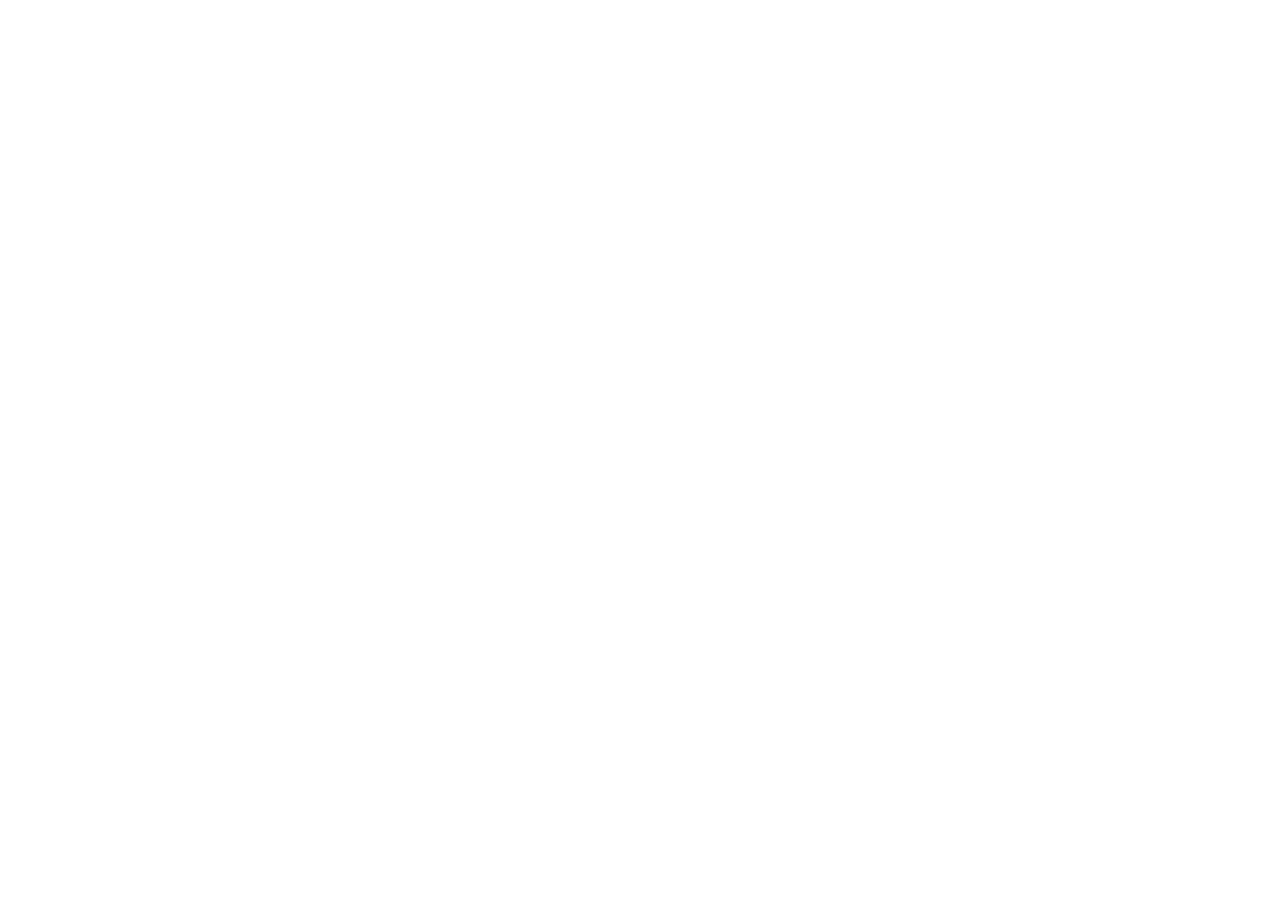
==== 9_FLEXBOX/index.html @ 703ea4b1 "new project" ====
<!DOCTYPE html>
<html lang="pt-br">
<head>
    <meta charset="UTF-8">
    <meta name="viewport" content="width=device-width, initial-scale=1.0">
    <title>Document</title>
</head>
<body>
    
</body>
</html>
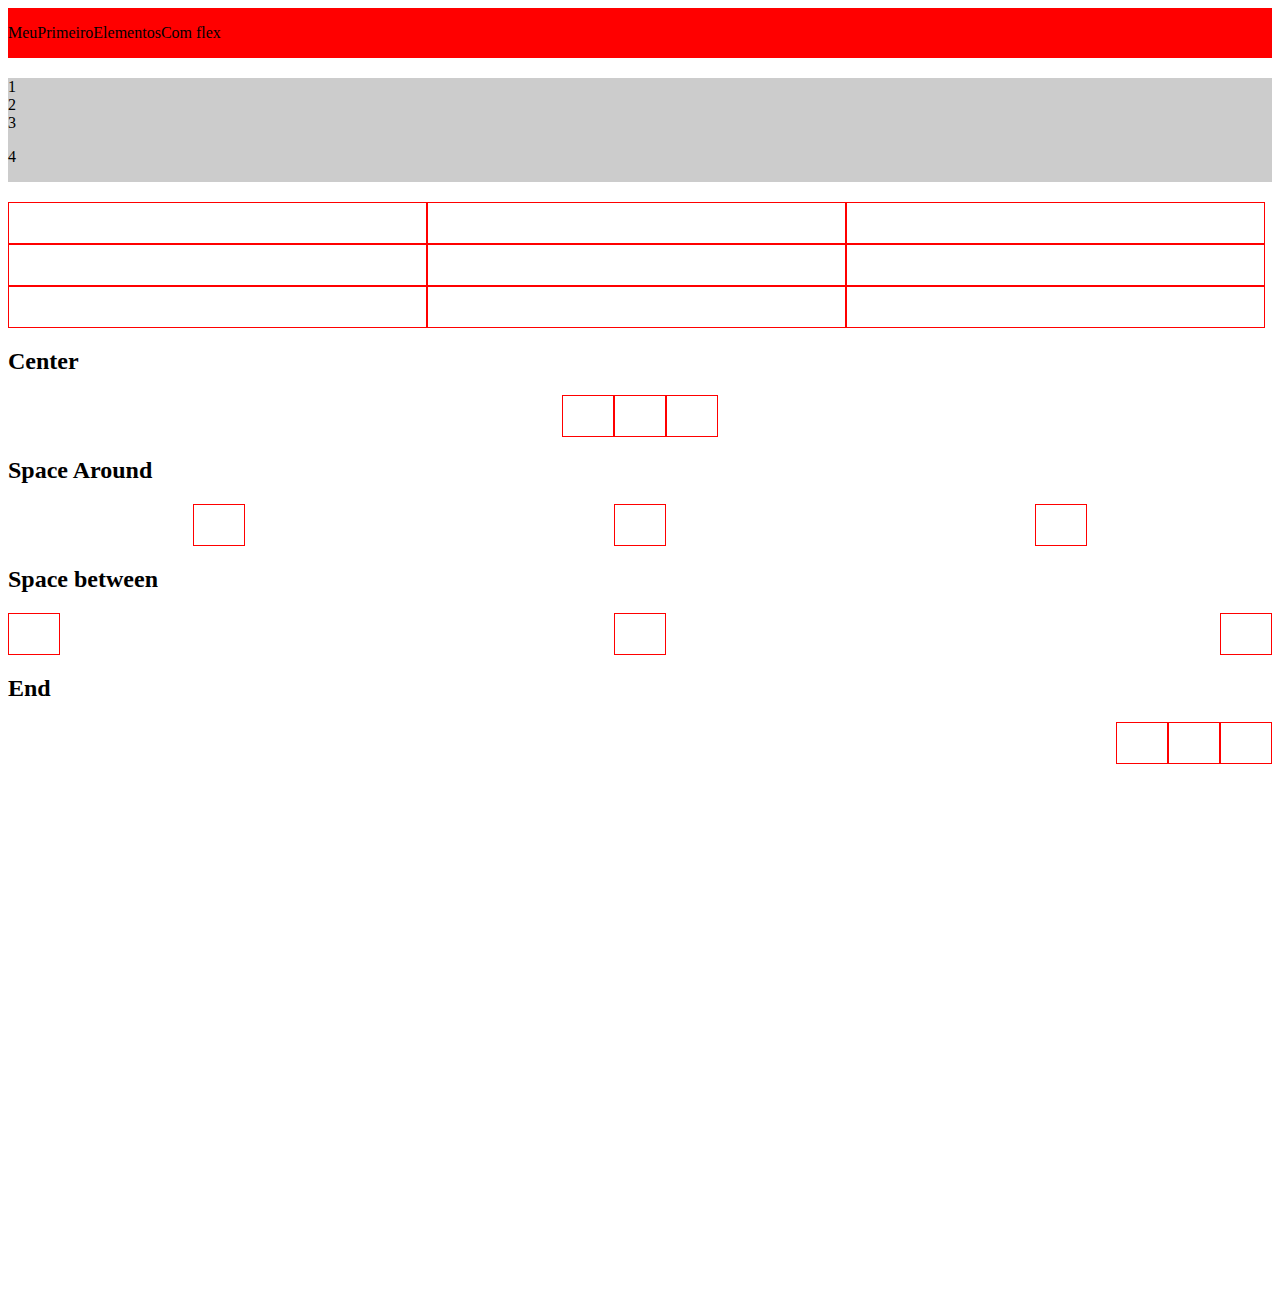
==== commit a9a874cc: "Aprendendo flexbox" ====
--- a/9_FLEXBOX/index.html
+++ b/9_FLEXBOX/index.html
@@ -3,9 +3,62 @@
 <head>
     <meta charset="UTF-8">
     <meta name="viewport" content="width=device-width, initial-scale=1.0">
-    <title>Document</title>
+    <title>Flexbox</title>
+    <link rel="stylesheet" href="css/style.css">
 </head>
 <body>
-    
+    <!-- 1 - Flex -->
+    <div class="flex">
+        <p>Meu</p>
+        <p>Primeiro</p>
+        <p>Elementos</p>
+        <p>Com flex</p>
+    </div>
+    <!-- 2 - column -->
+    <div class="flex-column">
+        <span>1</span>
+        <span>2</span>
+        <span>3</span>
+        <p>4</p>
+    </div>
+
+    <!-- 3 - wrap -->
+    <div class="wrap">
+        <div class="box"></div>
+        <div class="box"></div>
+        <div class="box"></div>
+        <div class="box"></div>
+        <div class="box"></div>
+        <div class="box"></div>
+        <div class="box"></div>
+        <div class="box"></div>
+        <div class="box"></div>
+    </div>
+
+    <!-- 4 - justify content -->
+    <h2>Center</h2>
+    <div class="center">
+        <div class="box"></div>
+        <div class="box"></div>
+        <div class="box"></div>
+    </div>
+    <h2>Space Around</h2>
+    <div class="space-around">
+        <div class="box"></div>
+        <div class="box"></div>
+        <div class="box"></div>
+    </div>
+    <h2>Space between</h2>
+    <div class="space-between">
+        <div class="box"></div>
+        <div class="box"></div>
+        <div class="box"></div>
+    </div>
+    <h2>End</h2>
+    <div class="end">
+        <div class="box"></div>
+        <div class="box"></div>
+        <div class="box"></div>
+    </div>
 </body>
 </html>--- a/9_FLEXBOX/css/style.css
+++ b/9_FLEXBOX/css/style.css
@@ -0,0 +1,65 @@
+/* 1 flex */
+
+body {
+    padding-bottom: 500px;
+}
+
+.flex {
+    display: flex;
+    background-color: red;
+    margin-bottom: 20px;
+}
+
+.flex-column {
+    display: flex;
+    background-color: #ccc;
+    flex-direction: column;
+    margin-bottom: 20px;
+}
+
+/* 3 wrap */
+
+.wrap {
+    display: flex;
+    margin-bottom: 20px;
+    flex-wrap: wrap;
+}
+
+.box {
+    height: 40px;
+    width: 33%;
+    border: 1px solid red;
+}
+
+/* Justify content */
+
+.center,
+.space-around,
+.space-between,
+.end {
+    display: flex;
+    margin-bottom: 20px;
+}
+
+.center .box,
+.space-around .box,
+.space-between .box,
+.end .box {
+    width: 50px;
+}
+
+.center {
+    justify-content: center;
+}
+
+.space-around {
+    justify-content: space-around;
+}
+
+.space-between {
+    justify-content: space-between;
+}
+
+.end {
+    justify-content: end;
+}